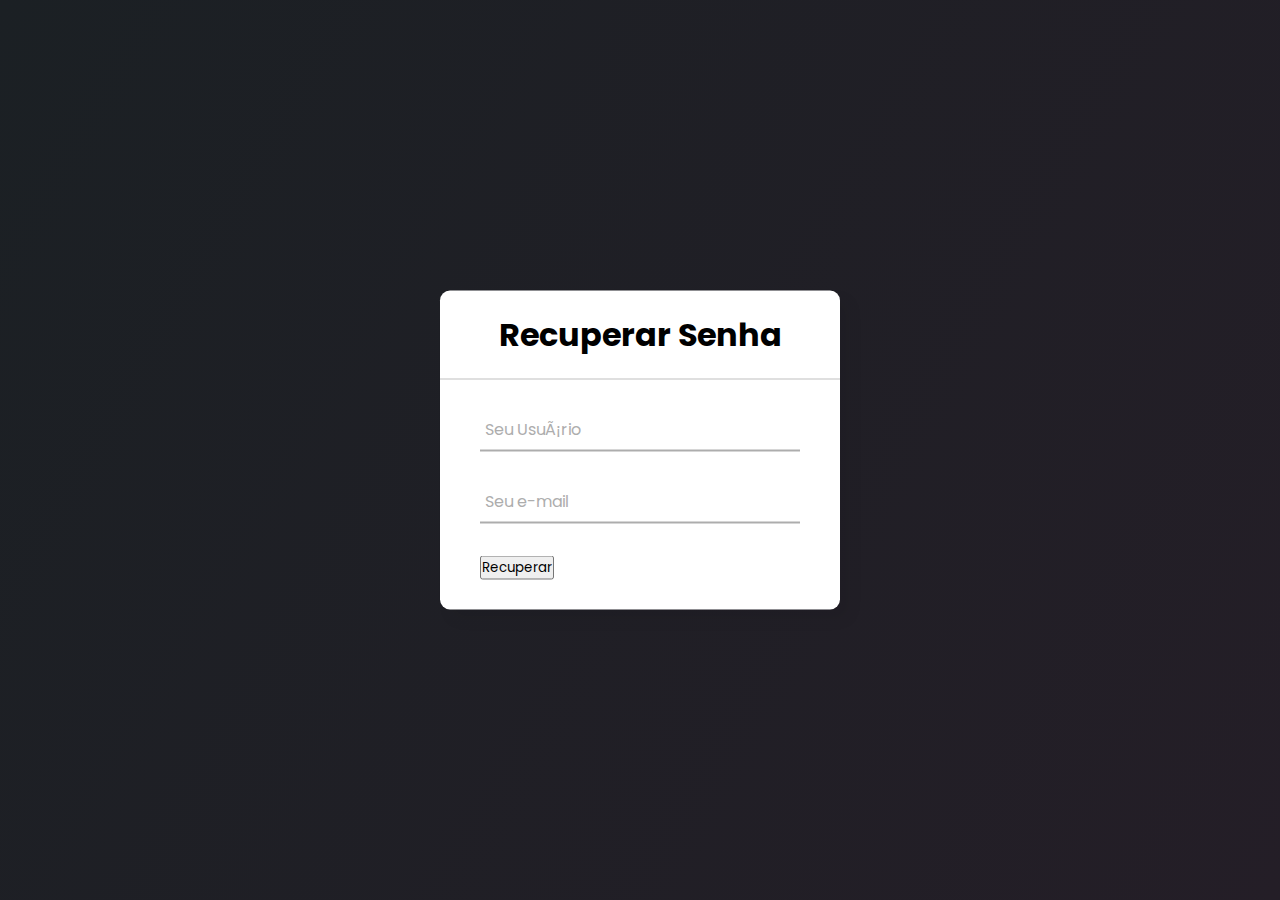
==== src/views/forgetPassword.html @ 5fd43c7c "release/0.1.0" ====
<!DOCTYPE html>
<html lang="en">
<head>
    <meta charset="UTF-8">
    <meta http-equiv="X-UA-Compatible" content="IE=edge">
    <meta name="viewport" content="width=device-width, initial-scale=1.0">
    <title>Unihouse</title>
    <link rel="stylesheet" href="./css/forgetPassword_style.css">
</head>
<body>
    <div class="center">
        <h1>Recuperar Senha</h1>
        <form method="post">
          <div class="txt_field">
            <input type="text" required>
            <span></span>
            <label>Seu UsuÃ¡rio</label>
          </div>
          <div class="txt_field">
            <input type="password" required>
            <span></span>
            <label>Seu e-mail</label>
          </div>
          <button onclick="redirecionarParaRegistroAlojamento()">Recuperar</button>
          <div class="signup_link">

        <script src="js/registerAccommodation_script.js"></script>
</body>
</html>
---- src/views/css/forgetPassword_style.css ----
@import url('https://fonts.googleapis.com/css2?family=Noto+Sans:wght@700&family=Poppins:wght@400;500;600&display=swap');
*{
  margin: 0;
  padding: 0;
  box-sizing: border-box;
  font-family: "Poppins", sans-serif;
}
body{
  margin: 0;
  padding: 0;
  background: linear-gradient(120deg,#1b2024, #241e27);
  height: 100vh;
  overflow: hidden;
}
.center{
  position: absolute;
  top: 50%;
  left: 50%;
  transform: translate(-50%, -50%);
  width: 400px;
  background: white;
  border-radius: 10px;
  box-shadow: 10px 10px 15px rgba(0,0,0,0.05);
}
.center h1{
  text-align: center;
  padding: 20px 0;
  border-bottom: 1px solid silver;
}
.center form{
  padding: 0 40px;
  box-sizing: border-box;
}
form .txt_field{
  position: relative;
  border-bottom: 2px solid #adadad;
  margin: 30px 0;
}
.txt_field input{
  width: 100%;
  padding: 0 5px;
  height: 40px;
  font-size: 16px;
  border: none;
  background: none;
  outline: none;
}
.txt_field label{
  position: absolute;
  top: 50%;
  left: 5px;
  color: #adadad;
  transform: translateY(-50%);
  font-size: 16px;
  pointer-events: none;
  transition: .5s;
}
.txt_field span::before{
  content: '';
  position: absolute;
  top: 40px;
  left: 0;
  width: 0%;
  height: 2px;
  background: #2691d9;
  transition: .5s;
}
.txt_field input:focus ~ label,
.txt_field input:valid ~ label{
  top: -5px;
  color: #2691d9;
}
.txt_field input:focus ~ span::before,
.txt_field input:valid ~ span::before{
  width: 100%;
}
.pass{
  margin: -5px 0 20px 5px;
  color: #a6a6a6;
  cursor: pointer;
}
.pass:hover{
  text-decoration: underline;
}
input[type="submit"]{
  width: 100%;
  height: 50px;
  border: 1px solid;
  background: #2691d9;
  border-radius: 25px;
  font-size: 18px;
  color: #e9f4fb;
  font-weight: 700;
  cursor: pointer;
  outline: none;
}
input[type="submit"]:hover{
  border-color: #2691d9;
  transition: .5s;
}
.signup_link{
  margin: 30px 0;
  text-align: center;
  font-size: 16px;
  color: #666666;
}
.signup_link a{
  color: #2691d9;
  text-decoration: none;
}
.signup_link a:hover{
  text-decoration: underline;
}
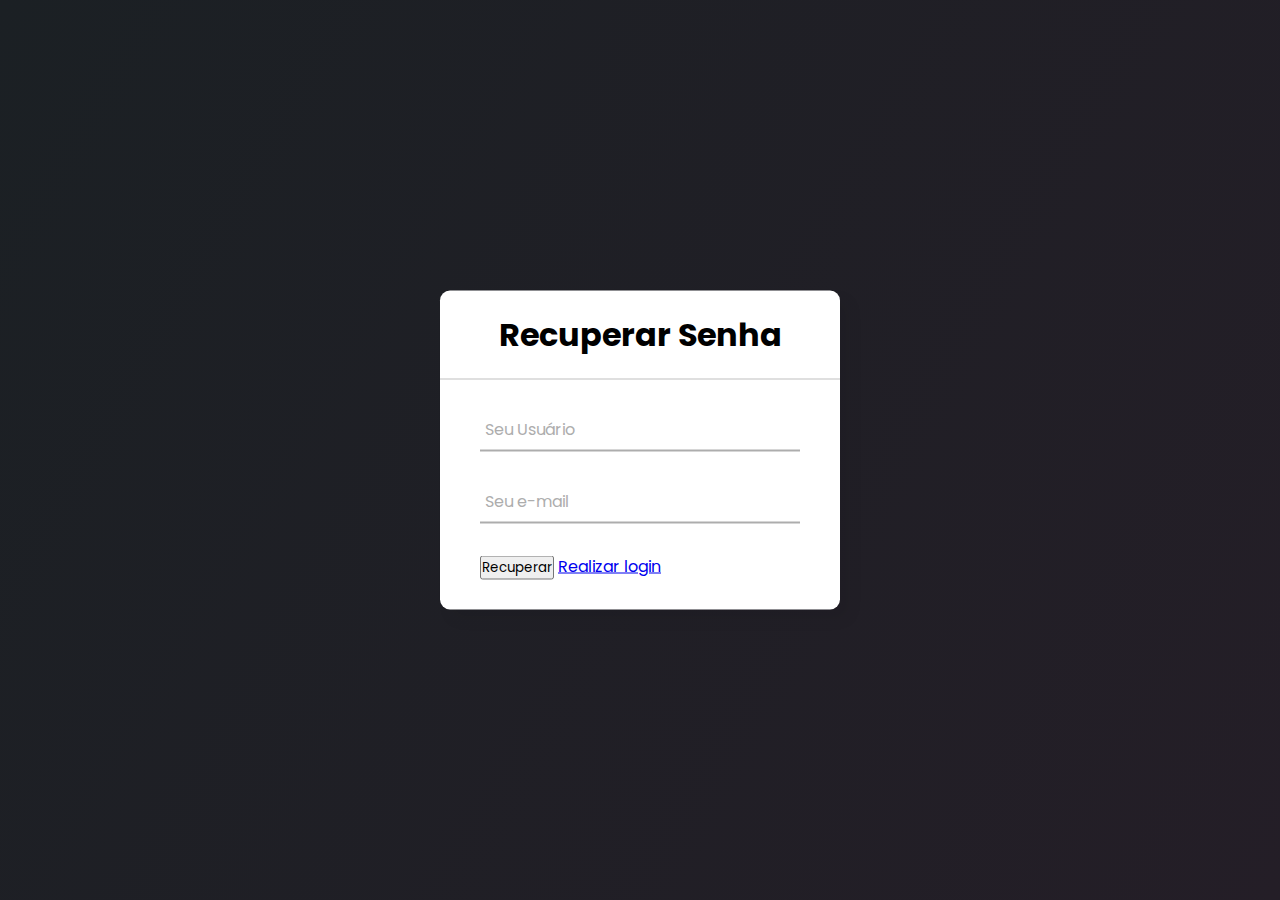
==== commit 7f9d1448: "feat: add esquceu a senha" ====
--- a/src/views/forgetPassword.html
+++ b/src/views/forgetPassword.html
@@ -1,29 +1,30 @@
 <!DOCTYPE html>
-<html lang="en">
+<html lang="pt-BR">
 <head>
     <meta charset="UTF-8">
     <meta http-equiv="X-UA-Compatible" content="IE=edge">
     <meta name="viewport" content="width=device-width, initial-scale=1.0">
     <title>Unihouse</title>
     <link rel="stylesheet" href="./css/forgetPassword_style.css">
+    <script src="./js/forgetPassword.script.js"></script>
 </head>
 <body>
     <div class="center">
         <h1>Recuperar Senha</h1>
-        <form method="post">
+        <form id="passwordRecoveryForm">
           <div class="txt_field">
-            <input type="text" required>
+            <input type="text" id="usernameInput" required>
             <span></span>
-            <label>Seu UsuÃ¡rio</label>
+            <label>Seu Usuário</label>
           </div>
           <div class="txt_field">
-            <input type="password" required>
+            <input type="text" id="emailInput" required>
             <span></span>
             <label>Seu e-mail</label>
           </div>
-          <button onclick="redirecionarParaRegistroAlojamento()">Recuperar</button>
+          <button>Recuperar</button>
+          <a href="./login.html">Realizar login</a>
           <div class="signup_link">
 
-        <script src="js/registerAccommodation_script.js"></script>
 </body>
 </html>